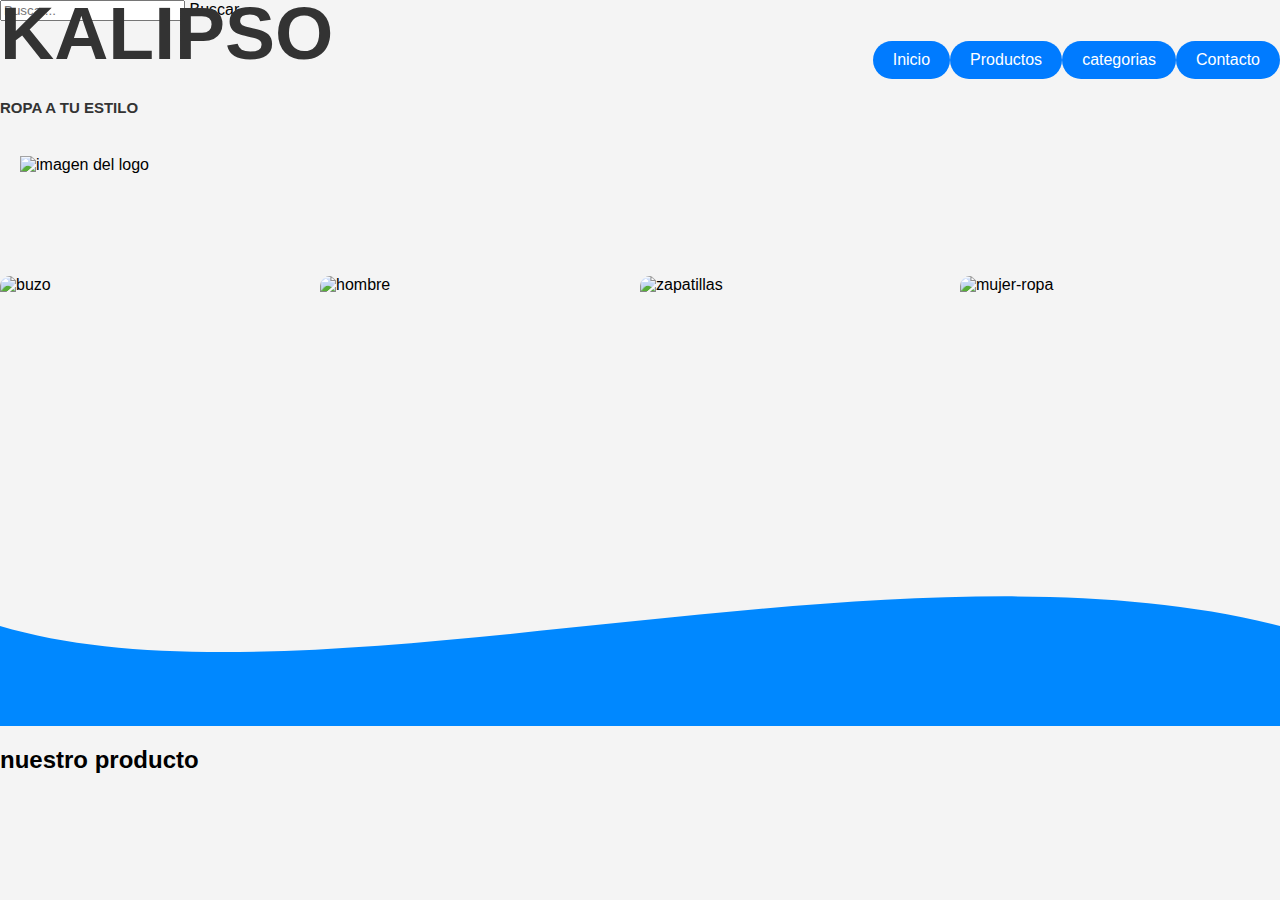
==== index.html @ a844ad85 "Actualizar index.html" ====
<!DOCTYPE html>
<html lang="es">
<head>
    <meta charset="UTF-8">
    <meta name="viewport" content="width=device-width, initial-scale=1.0">
    <title>kalipso </title>
    <link rel="icon" href="img/logo png.png" type="image/png">
    <link rel="stylesheet" href="estilos.css">
</head>
<body>
    <header>
<form>
<input type="search" id="busqueda" placeholder="Buscar...">
<buttom id="boton busqueda">Buscar</buttom>
</form>
        <div class="navegacion">
            <a href="#inicio" class="boton-navegacion">Inicio</a>
            <a href="#productos" class="boton-navegacion">Productos</a>
            <a href="#categorias" class="boton-navegacion">categorias</a>
            <a href="#contacto" class="boton-navegacion">Contacto</a>
            </div>
        <section class="textos-header">
                <h1 class="nombre-tienda">kalipso</h1>
          <h2 class="eslogan">ropa a tu estilo</h2>
        <div class="logotipo">
            <img src="img/logo.jpeg" alt="imagen del logo">
        </div>
    <div class="banner">
                <img src="img/buzo.jpg" alt="buzo">
                <img src="img/hombre.jpg" alt="hombre">
                <img src="img/zapatillas.png" alt="zapatillas">
                <img src="img/mujer ropa.jpeg" alt="mujer-ropa">
            </div>
        <div class="wave" style="height: 150px; overflow: hidden;" ><svg viewBox="0 0 500 150" preserveAspectRatio="none" style="height: 100%; width: 100%;"><path d="M0.00,49.98 C122.74,142.92 349.20,-49.98 500.00,49.98 L500.00,150.00 L0.00,150.00 Z" style="stroke: none; fill: #08f;"></path></svg></div>
    </header>
   <main>
    <section class="contenedor sobre-nosotros">
        <h2 class="titulo">nuestro producto</h2>
        <div class="contenedor-sobre-nosotros">
            <img src="" alt=> 
            
            
        </div>
    </section>
   </main> 
</body>
</html>
---- estilos.css ----
.logotipo {
    display: flex; /* Utiliza flexbox para alinear el logo y el nombre en fila */
    align-items:normal; /* Alinea verticalmente el logo y el nombre */
    padding: 20px; /* Añade espacio alrededor del contenedor */
}
.logotipo img {
    height: 100px; /* Ajusta la altura del logo */
    margin-right: 15px; /* Espacio entre el logo y el nombre */
}
.logotipo h1 {
    font-size: 24px; /* Tamaño de la fuente para el nombre */
    margin: 0; /* Elimina el margen por defecto del h1 */
    color: #333; /* Color del texto del nombre */
}

.navegacion {
    display: flex;
    justify-content:right;
    margin: 20px 0;
}
.boton-navegacion {
    display: inline-block; /* Asegura que los botones se comporten como elementos en línea */
    padding: 10px 20px; /* Añade relleno dentro de los botones */
    font-size: 16px; /* Ajusta el tamaño de la fuente */
    color: white; /* Color del texto del botón */
    background-color: #007BFF; /* Color de fondo del botón */
    border: none; /* Elimina el borde predeterminado del botón */
    border-radius: 25px; /* Redondea los bordes del botón para un efecto de elipse */
    text-decoration: none; /* Elimina el subrayado de los enlaces */
    text-align: center; /* Centra el texto dentro del botón */
    transition: background-color 0.3s, transform 0.3s; /* Añade transición para el color de fondo y el efecto de transformación */
}
.boton-navegacion:hover {
    background-color: #0056b3; /* Cambia el color de fondo al pasar el ratón sobre el botón */
    transform: scale(1.05); /* Agranda el botón ligeramente al pasar el ratón */
}
.boton-navegacion:active {
    transform: scale(0.95); /* Reduce el tamaño del botón ligeramente al hacer clic */
}
body {
    font-family: Arial, sans-serif; /* Fuente general de la página */
    margin:0; /* Elimina el margen por defecto del cuerpo */
    padding: 0; /* Elimina el relleno por defecto del cuerpo */
    background-color: #f4f4f4; /* Color de fondo de la página */
    
}
    
.nombre-tienda {
    font-size:75px; /* Tamaño de fuente grande para el título principal */
            color: #333; /* Color del texto */
            text-align:left; /* Centra el título horizontalmente */
            margin-bottom: 0px; /* Espacio debajo del título */
            text-transform: uppercase; /* Transforma el texto a mayúsculas */
            font-weight: bold; /* Hace el texto en negrita */
          position: absolute;
          top:0;
          left:0;
          margin-top: -10px;

}
.eslogan{
    font-size:15px; 
            color: #333; 
            text-align:left; 
            margin-bottom: 20px; /* Espacio debajo del título */
            text-transform: uppercase; /* Transforma el texto a mayúsculas */
            font-weight: bold;
}
.banner {
    display:flex;
    flex-direction: row;
    justify-content: space-between;
    align-items: center;
    height: 300px;
}
    .banner img{
        width: 33.33%;
        height: 100%;
        object-fit: cover;
        border-radius: 10px;
    
}
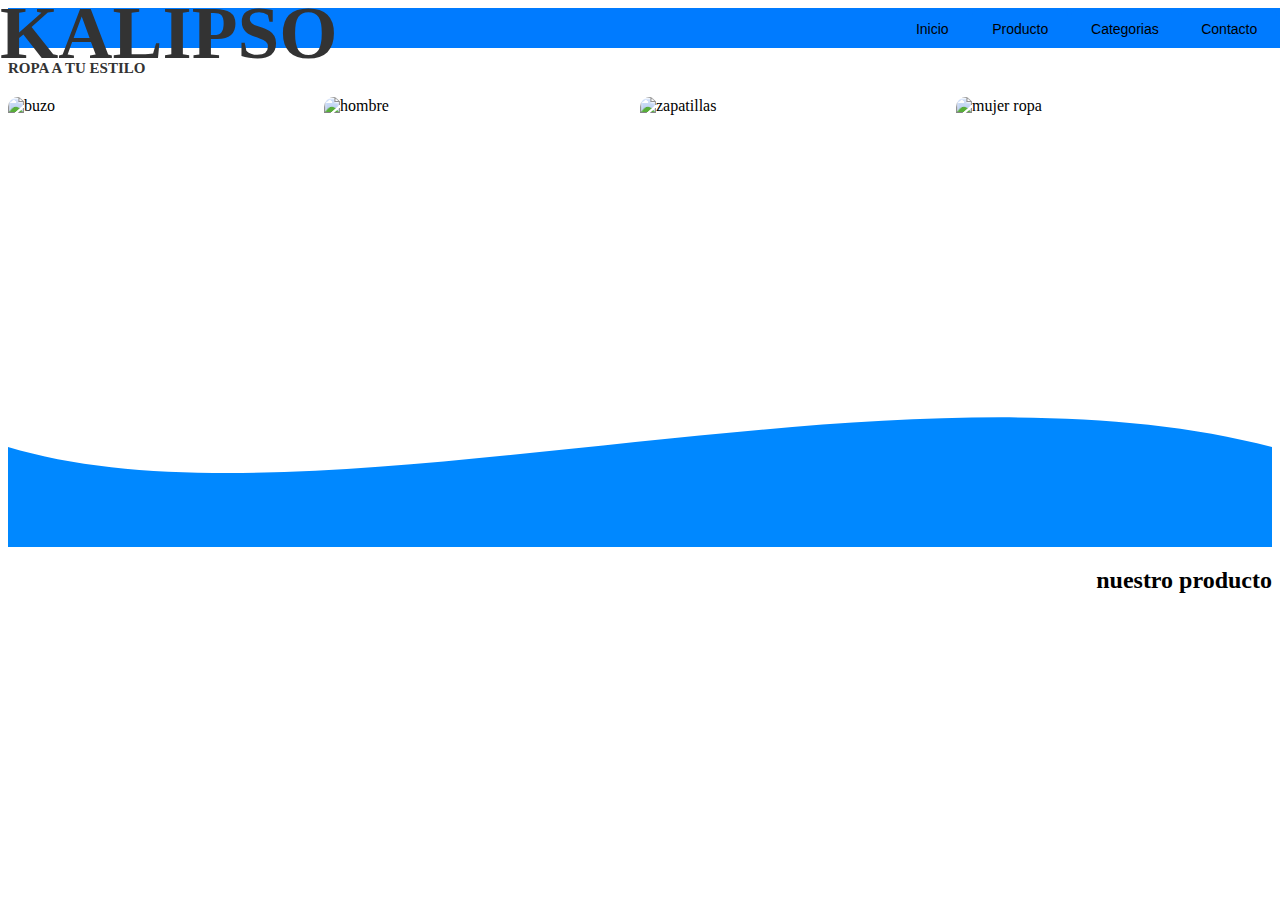
==== commit a68c278b: "Update index.html" ====
--- a/index.html
+++ b/index.html
@@ -7,30 +7,28 @@
     <link rel="icon" href="img/logo png.png" type="image/png">
     <link rel="stylesheet" href="estilos.css">
 </head>
+<div class="contenedor">
+            
+    <button class="boton-navegacion boton-inicio">Inicio</button>
+    <button class="boton-navegacion boton-producto">Producto</button>
+    <button class="boton-navegacion boton-categorias">Categorias</button>
+    <button class="boton-navegacion boton-contacto">Contacto</button>
+</div>
 <body>
+    
     <header>
-<form>
-<input type="search" id="busqueda" placeholder="Buscar...">
-<buttom id="boton busqueda">Buscar</buttom>
-</form>
-        <div class="navegacion">
-            <a href="#inicio" class="boton-navegacion">Inicio</a>
-            <a href="#productos" class="boton-navegacion">Productos</a>
-            <a href="#categorias" class="boton-navegacion">categorias</a>
-            <a href="#contacto" class="boton-navegacion">Contacto</a>
-            </div>
-        <section class="textos-header">
+        </div>
+         <section class="textos-header">
+            <div class="linea-horizontal"></div>
                 <h1 class="nombre-tienda">kalipso</h1>
           <h2 class="eslogan">ropa a tu estilo</h2>
-        <div class="logotipo">
-            <img src="img/logo.jpeg" alt="imagen del logo">
+          <div class="banner">
+            <img src="img/buzo.jpg" alt="buzo">
+            <img src="img/hombre.jpg" alt="hombre">
+            <img src="img/zapatillas.png" alt="zapatillas">
+            <img src="img/mujer ropa.jpeg"alt="mujer ropa">
         </div>
-    <div class="banner">
-                <img src="img/buzo.jpg" alt="buzo">
-                <img src="img/hombre.jpg" alt="hombre">
-                <img src="img/zapatillas.png" alt="zapatillas">
-                <img src="img/mujer ropa.jpeg" alt="mujer-ropa">
-            </div>
+        
         <div class="wave" style="height: 150px; overflow: hidden;" ><svg viewBox="0 0 500 150" preserveAspectRatio="none" style="height: 100%; width: 100%;"><path d="M0.00,49.98 C122.74,142.92 349.20,-49.98 500.00,49.98 L500.00,150.00 L0.00,150.00 Z" style="stroke: none; fill: #08f;"></path></svg></div>
     </header>
    <main>
--- a/estilos.css
+++ b/estilos.css
@@ -11,6 +11,11 @@
     font-size: 24px; /* Tamaño de la fuente para el nombre */
     margin: 0; /* Elimina el margen por defecto del h1 */
     color: #333; /* Color del texto del nombre */
+    width:12 cm; /* Ancho de la línea */
+    height:92px; /* Altura de la línea */
+    background-color: #3498db; /* Color de la línea */
+    border: none; /* Elimina los bordes predeterminados */
+    
 }
 
 .navegacion {
@@ -37,6 +42,7 @@
 .boton-navegacion:active {
     transform: scale(0.95); /* Reduce el tamaño del botón ligeramente al hacer clic */
 }
+--
 body {
     font-family: Arial, sans-serif; /* Fuente general de la página */
     margin:0; /* Elimina el margen por defecto del cuerpo */
@@ -80,3 +86,54 @@
         border-radius: 10px;
     
 }
+.linea-horizontal {
+    width:50cm; /* Ancho de la línea */
+    height:40px; /* Altura de la línea */
+    background-color: #007BFF; /* Color de la línea */
+    border: none; /* Elimina los bordes predeterminados */
+    
+}
+.contenedor {
+    display: flex;
+    justify-content:right;
+    margin: 0px 0;
+}
+.boton-navegacion {
+    cursor: pointer;
+    position: absolute;
+    top:0%;
+    transform: translateY(+30%);
+    display: inline-block; /* Asegura que los botones se comporten como elementos en línea */
+    padding: 10px 20px; /* Añade relleno dentro de los botones */
+    font-size: 14px; /* Ajusta el tamaño de la fuente */
+    color: black; /* Color del texto del botón */
+    background-color: #007BFF; /* Color de fondo del botón */
+    border: none; /* Elimina el borde predeterminado del botón */
+    border-radius: 5px; /* Redondea los bordes del botón para un efecto de elipse */
+    text-decoration: none; /* Elimina el subrayado de los enlaces */
+    text-align: center; /* Centra el texto dentro del botón */
+    transition: background-color 0.3s, transform 0.3s; /* Añade transición para el color de fondo y el efecto de transformación */
+}
+.boton-navegacion:hover {
+    background-color: #0056b3; /* Cambia el color de fondo al pasar el ratón sobre el botón */
+    transform: scale(1.05); /* Agranda el botón ligeramente al pasar el ratón */
+}
+.boton-navegacion:active {
+    transform: scale(0.95); /* Reduce el tamaño del botón ligeramente al hacer clic */
+}
+
+/* Posiciona los botones a la izquierda y a la derecha de la línea */
+.boton-inicio {
+    left: calc(101% - 10.5cm); /* Ajusta a la izquierda del centro */
+}
+
+.boton-producto {
+    left: calc(104% - 9.5cm); /* Ajusta a la derecha del centro */
+}
+.boton-categorias{
+    left: calc(107% - 7.9cm);
+}
+.boton-contacto {
+    left: calc(110% - 6cm);
+}
+   
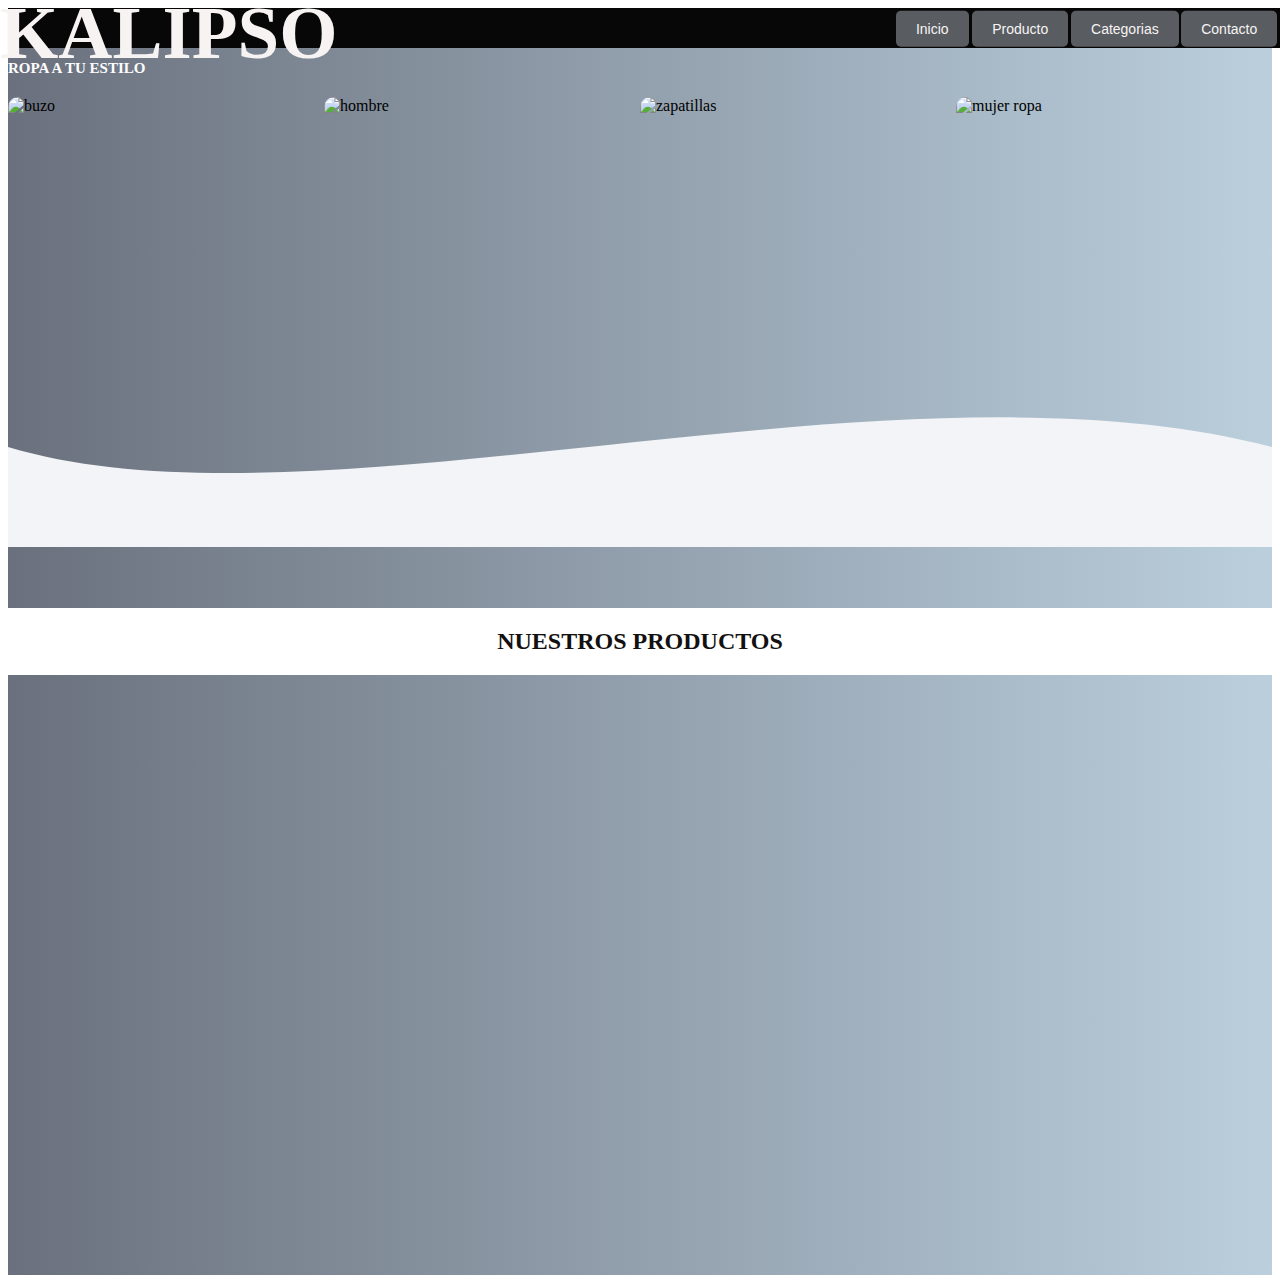
==== commit f1db6e95: "actualizacion index" ====
--- a/index.html
+++ b/index.html
@@ -1,45 +1,52 @@
-<!DOCTYPE html>
-<html lang="es">
-<head>
-    <meta charset="UTF-8">
-    <meta name="viewport" content="width=device-width, initial-scale=1.0">
-    <title>kalipso </title>
-    <link rel="icon" href="img/logo png.png" type="image/png">
-    <link rel="stylesheet" href="estilos.css">
-</head>
-<div class="contenedor">
-            
-    <button class="boton-navegacion boton-inicio">Inicio</button>
-    <button class="boton-navegacion boton-producto">Producto</button>
-    <button class="boton-navegacion boton-categorias">Categorias</button>
-    <button class="boton-navegacion boton-contacto">Contacto</button>
-</div>
-<body>
-    
-    <header>
-        </div>
-         <section class="textos-header">
-            <div class="linea-horizontal"></div>
-                <h1 class="nombre-tienda">kalipso</h1>
-          <h2 class="eslogan">ropa a tu estilo</h2>
-          <div class="banner">
-            <img src="img/buzo.jpg" alt="buzo">
-            <img src="img/hombre.jpg" alt="hombre">
-            <img src="img/zapatillas.png" alt="zapatillas">
-            <img src="img/mujer ropa.jpeg"alt="mujer ropa">
-        </div>
-        
-        <div class="wave" style="height: 150px; overflow: hidden;" ><svg viewBox="0 0 500 150" preserveAspectRatio="none" style="height: 100%; width: 100%;"><path d="M0.00,49.98 C122.74,142.92 349.20,-49.98 500.00,49.98 L500.00,150.00 L0.00,150.00 Z" style="stroke: none; fill: #08f;"></path></svg></div>
-    </header>
-   <main>
-    <section class="contenedor sobre-nosotros">
-        <h2 class="titulo">nuestro producto</h2>
-        <div class="contenedor-sobre-nosotros">
-            <img src="" alt=> 
-            
-            
-        </div>
-    </section>
-   </main> 
-</body>
-</html>
+<!DOCTYPE html>
+<html lang="es">
+<head>
+    <meta charset="UTF-8">
+    <meta name="viewport" content="width=device-width, initial-scale=1.0">
+    <title>kalipso </title>
+    <link rel="icon" href="img/logo png.png" type="image/png">
+    <link rel="stylesheet" href="estilos.css">
+</head>
+<div class="contenedor">
+            
+    <button class="boton-navegacion boton-inicio">Inicio</button>
+    <button class="boton-navegacion boton-producto">Producto</button>
+    <button class="boton-navegacion boton-categorias">Categorias</button>
+    <button class="boton-navegacion boton-contacto">Contacto</button>
+</div>
+<body>
+    
+    <header>
+        </div>
+         <section class="textos-header">
+            <div class="linea-horizontal"></div>
+                <h1 class="nombre-tienda">kalipso</h1>
+          <h2 class="eslogan">ropa a tu estilo</h2>
+          <div class="banner">
+            <img src="img/buzo.jpeg" alt="buzo">
+            <img src="img/hombre.jpeg" alt="hombre">
+            <img src="img/zapatillas.jpeg" alt="zapatillas">
+            <img src="img/mujer ropa.jpeg"alt="mujer ropa">
+        </div>
+        
+        <div class="wave" style="height: 150px; overflow: hidden;" ><svg viewBox="0 0 500 150" preserveAspectRatio="none" style="height: 100%; width: 100%;"><path d="M0.00,49.98 C122.74,142.92 349.20,-49.98 500.00,49.98 L500.00,150.00 L0.00,150.00 Z" style="stroke: none; fill: rgb(242, 244, 247);"></path></svg></div>
+    </header>
+   <main>
+    <section class="contenedor sobre-nosotros">
+        <h2 class="titulo">NUESTROS PRODUCTOS</h2>
+        <div class="contenedor-sobre-nosotros">
+             
+            </div>
+    </section>
+    <section class="nuestros-productos">
+        <div class="contenedor-productos">
+        <div class="galeria-port">
+        <div class="imagen-port">
+            <img src="img/chaquetas.jpg" width="350px" alt="">
+            <img src="img/jeans.jpg" width="350px" alt="">
+            <img src="img/tenis.jpg" width="350px" alt="">
+        </div>
+        </div>
+   </main> 
+</body>
+</html>--- a/estilos.css
+++ b/estilos.css
@@ -13,7 +13,7 @@
     color: #333; /* Color del texto del nombre */
     width:12 cm; /* Ancho de la línea */
     height:92px; /* Altura de la línea */
-    background-color: #3498db; /* Color de la línea */
+    background-color: #fafafa; /* Color de la línea */
     border: none; /* Elimina los bordes predeterminados */
     
 }
@@ -28,7 +28,7 @@
     padding: 10px 20px; /* Añade relleno dentro de los botones */
     font-size: 16px; /* Ajusta el tamaño de la fuente */
     color: white; /* Color del texto del botón */
-    background-color: #007BFF; /* Color de fondo del botón */
+    background-color: #424952; /* Color de fondo del botón */
     border: none; /* Elimina el borde predeterminado del botón */
     border-radius: 25px; /* Redondea los bordes del botón para un efecto de elipse */
     text-decoration: none; /* Elimina el subrayado de los enlaces */
@@ -36,7 +36,7 @@
     transition: background-color 0.3s, transform 0.3s; /* Añade transición para el color de fondo y el efecto de transformación */
 }
 .boton-navegacion:hover {
-    background-color: #0056b3; /* Cambia el color de fondo al pasar el ratón sobre el botón */
+    background-color: #33383d; /* Cambia el color de fondo al pasar el ratón sobre el botón */
     transform: scale(1.05); /* Agranda el botón ligeramente al pasar el ratón */
 }
 .boton-navegacion:active {
@@ -53,7 +53,7 @@
     
 .nombre-tienda {
     font-size:75px; /* Tamaño de fuente grande para el título principal */
-            color: #333; /* Color del texto */
+            color: #f7f3f3; /* Color del texto */
             text-align:left; /* Centra el título horizontalmente */
             margin-bottom: 0px; /* Espacio debajo del título */
             text-transform: uppercase; /* Transforma el texto a mayúsculas */
@@ -66,7 +66,7 @@
 }
 .eslogan{
     font-size:15px; 
-            color: #333; 
+            color: #fdfdfd; 
             text-align:left; 
             margin-bottom: 20px; /* Espacio debajo del título */
             text-transform: uppercase; /* Transforma el texto a mayúsculas */
@@ -89,13 +89,13 @@
 .linea-horizontal {
     width:50cm; /* Ancho de la línea */
     height:40px; /* Altura de la línea */
-    background-color: #007BFF; /* Color de la línea */
+    background-color: #070707; /* Color de la línea */
     border: none; /* Elimina los bordes predeterminados */
     
 }
 .contenedor {
     display: flex;
-    justify-content:right;
+    justify-content:center;
     margin: 0px 0;
 }
 .boton-navegacion {
@@ -106,8 +106,8 @@
     display: inline-block; /* Asegura que los botones se comporten como elementos en línea */
     padding: 10px 20px; /* Añade relleno dentro de los botones */
     font-size: 14px; /* Ajusta el tamaño de la fuente */
-    color: black; /* Color del texto del botón */
-    background-color: #007BFF; /* Color de fondo del botón */
+    color: rgb(247, 244, 244); /* Color del texto del botón */
+    background-color: #595c61; /* Color de fondo del botón */
     border: none; /* Elimina el borde predeterminado del botón */
     border-radius: 5px; /* Redondea los bordes del botón para un efecto de elipse */
     text-decoration: none; /* Elimina el subrayado de los enlaces */
@@ -136,4 +136,31 @@
 .boton-contacto {
     left: calc(110% - 6cm);
 }
+.titulo {
+    color: rgb(19, 16, 16);/*centrado del subtitulo productos recomendados*/
+    text-align: center;
+    }
+    header{
+        width: 100%;
+        height: 600px;
+        background: #bdc3c7;  /* fondo de color del header*/
+background: -webkit-linear-gradient(to right, #5b6270e7, #bbcfdd);  ;  
+background: linear-gradient(to right, #5b6270e7, #bbcfdd); 
+
+
+
+    }
+
+   .contenedor-productos{
+    display: flex;
+    justify-content: space-evenly;
+    width: 100%;
+    height: 600px;
+    background: #bdc3c7;  /* fondo de color desvanecido*/
+background: -webkit-linear-gradient(to right, #5b6270e7, #bbcfdd);  ;  
+background: linear-gradient(to right, #5b6270e7, #bbcfdd); 
+    
+ }
+ 
    
+   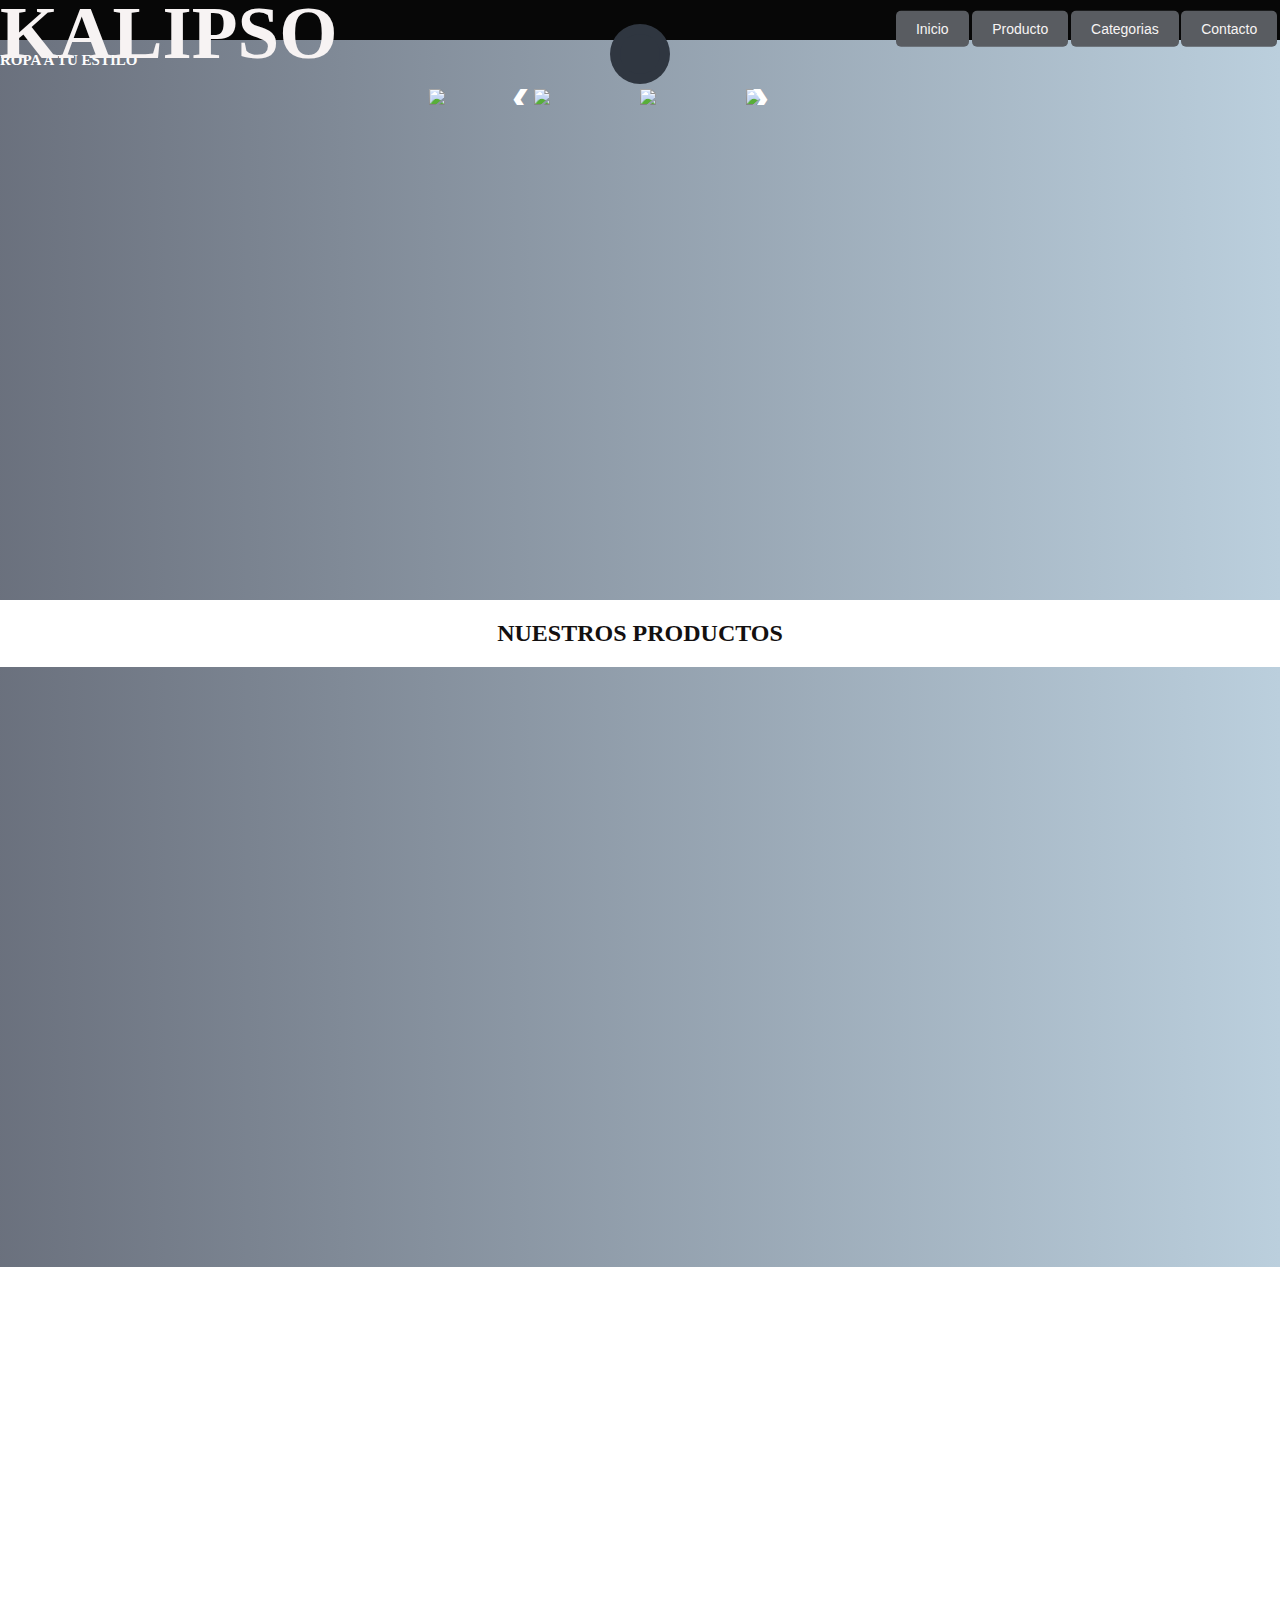
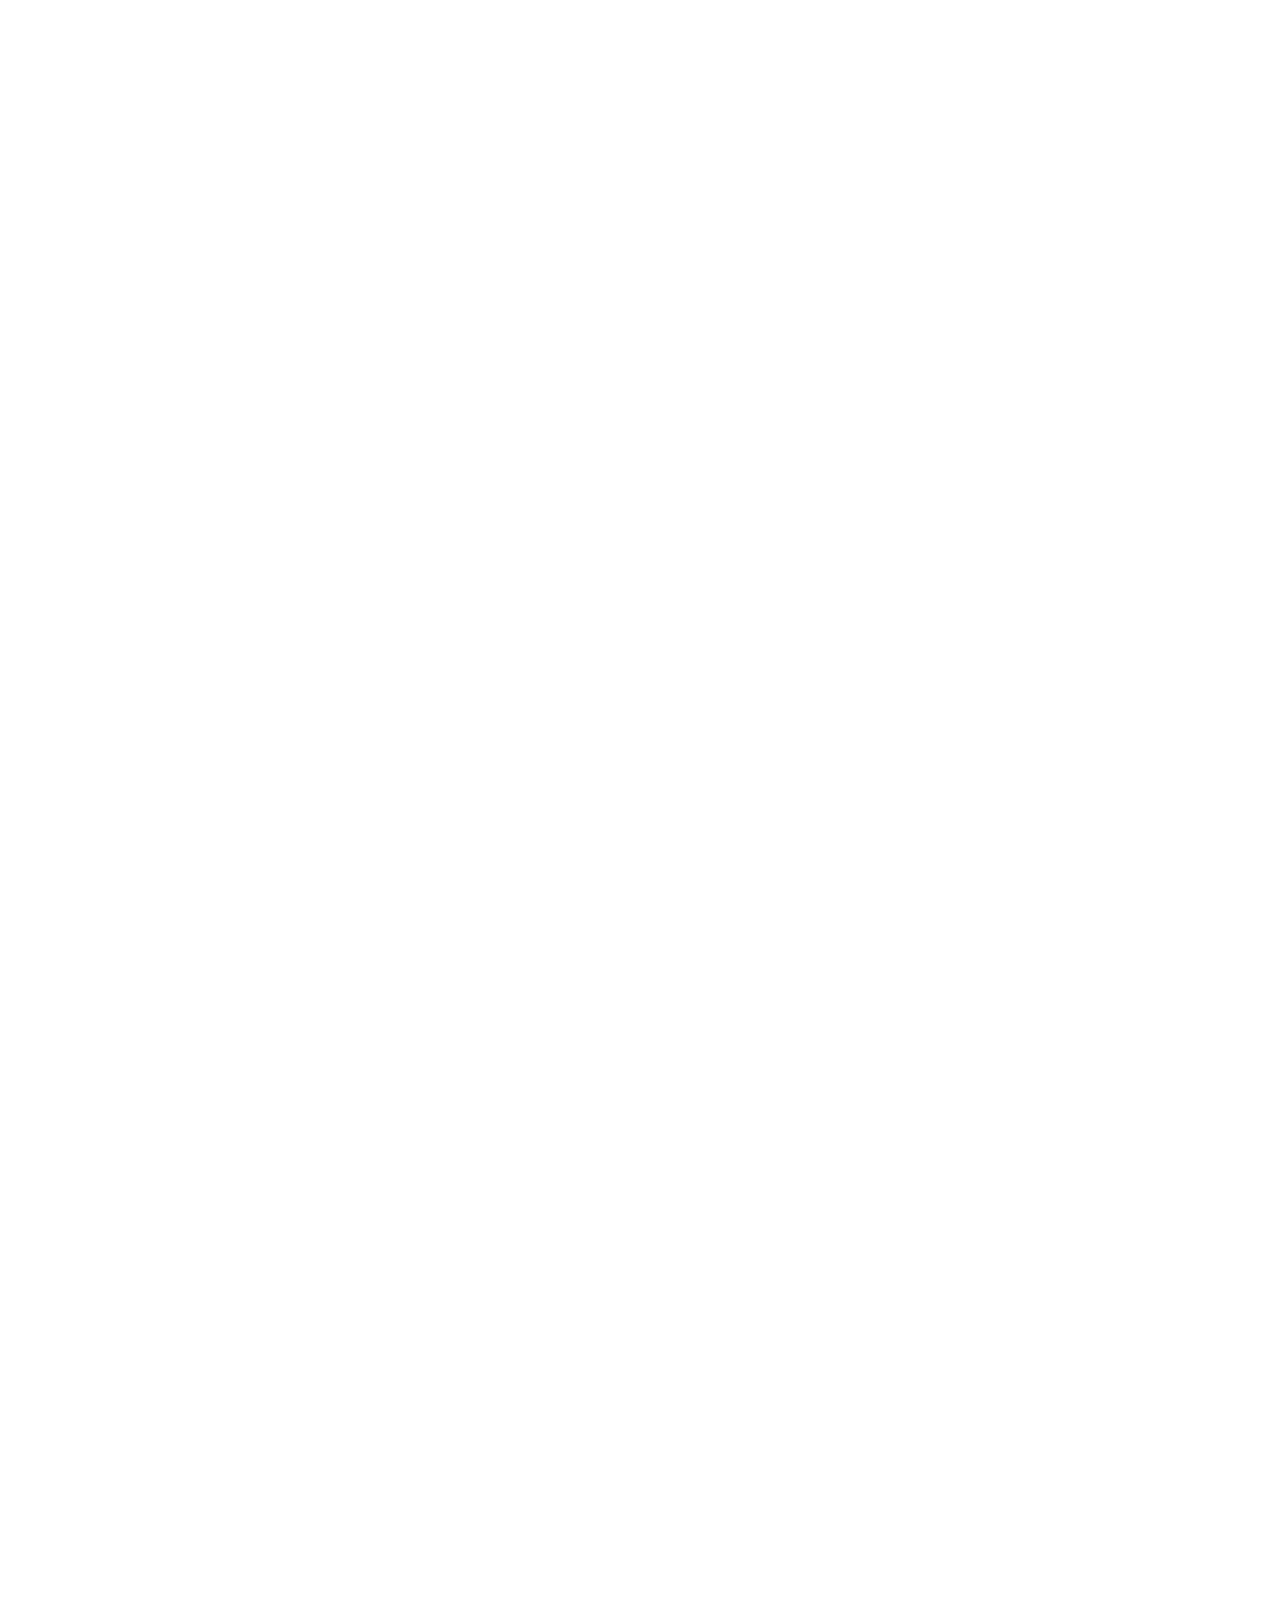
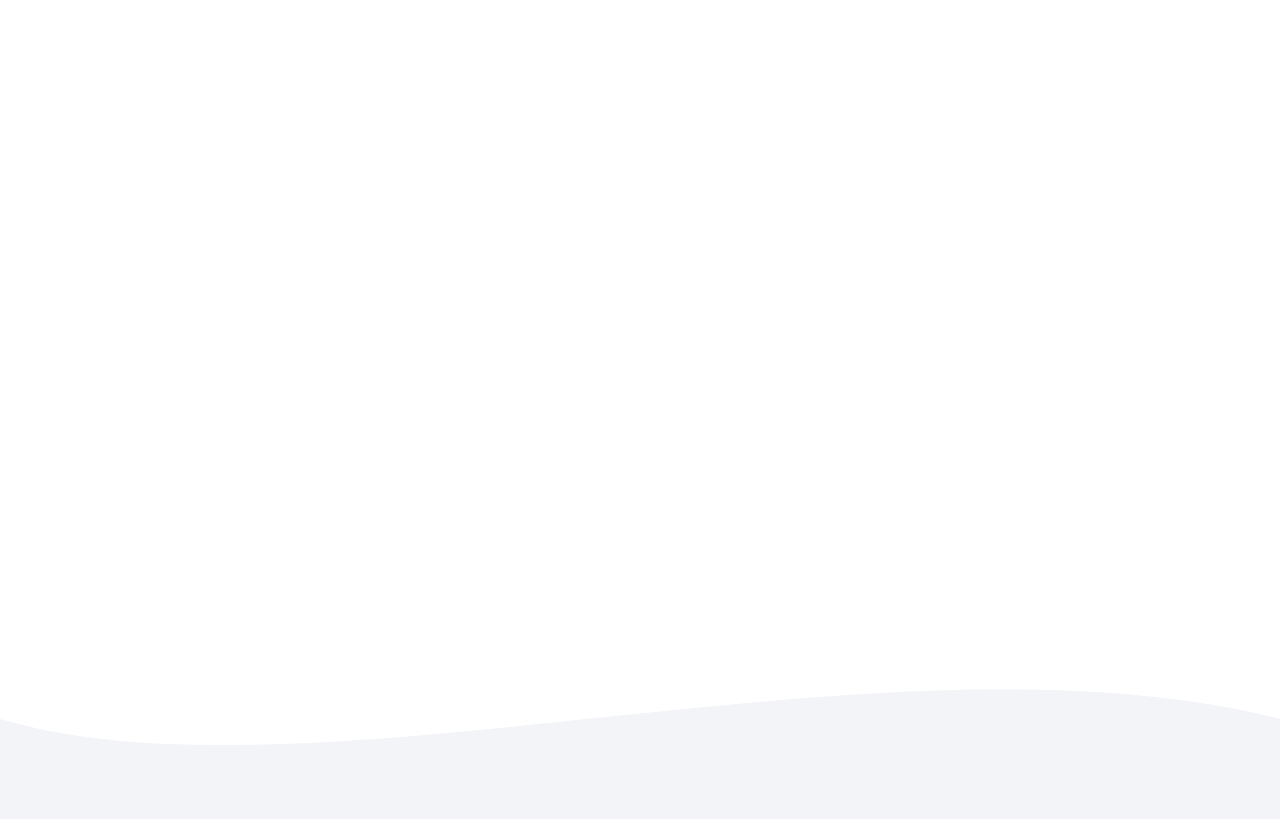
==== commit 66ad5035: "Update index.html" ====
--- a/index.html
+++ b/index.html
@@ -22,13 +22,33 @@
             <div class="linea-horizontal"></div>
                 <h1 class="nombre-tienda">kalipso</h1>
           <h2 class="eslogan">ropa a tu estilo</h2>
-          <div class="banner">
-            <img src="img/buzo.jpeg" alt="buzo">
-            <img src="img/hombre.jpeg" alt="hombre">
-            <img src="img/zapatillas.jpeg" alt="zapatillas">
-            <img src="img/mujer ropa.jpeg"alt="mujer ropa">
-        </div>
+          <script defer src="https://use.fontawesome.com/releases/v5.4.2/js/all.js"></script>
+          <div class="search-box">
+            <input class="search-txt" type="text" name="" placeholder="Escribe para buscar">
+            <a class="search-btn" href="#">
+              <i class="fas fa-search"></i>
+            </a>
+          </div>
+          
+          <script src="https://kit.fontawesome.com/1bd0cbd715.js" crossorigin="anonymous"></script>
+        </head>
         
+        
+        
+        <body>
+            <div class="carousel-wrapper">
+                <div class="carousel-container">
+                  <div class="carousel-slide">
+                    <img src="img/buzo.jpg">
+                    <img src="img/hombre.jpg">
+                    <img src="img/mujer ropa.jpeg">
+                    <img src="img/zapatillas.png">
+                  </div>
+                  <a class="carousel-prev">&#10094;</a>
+                  <a class="carousel-next">&#10095;</a>
+                </div>
+                </div>        </body>
+              
         <div class="wave" style="height: 150px; overflow: hidden;" ><svg viewBox="0 0 500 150" preserveAspectRatio="none" style="height: 100%; width: 100%;"><path d="M0.00,49.98 C122.74,142.92 349.20,-49.98 500.00,49.98 L500.00,150.00 L0.00,150.00 Z" style="stroke: none; fill: rgb(242, 244, 247);"></path></svg></div>
     </header>
    <main>
@@ -42,11 +62,11 @@
         <div class="contenedor-productos">
         <div class="galeria-port">
         <div class="imagen-port">
-            <img src="img/chaquetas.jpg" width="350px" alt="">
-            <img src="img/jeans.jpg" width="350px" alt="">
-            <img src="img/tenis.jpg" width="350px" alt="">
+            <img src="img/chaquetas.jpeg" width="350px" alt="">
+            <img src="img/jeans.jpeg" width="350px" alt="">
+            <img src="img/tenis.jpeg" width="350px" alt="">
         </div>
         </div>
    </main> 
 </body>
-</html>+</html>
--- a/estilos.css
+++ b/estilos.css
@@ -71,21 +71,52 @@
             margin-bottom: 20px; /* Espacio debajo del título */
             text-transform: uppercase; /* Transforma el texto a mayúsculas */
             font-weight: bold;
-}
-.banner {
-    display:flex;
-    flex-direction: row;
-    justify-content: space-between;
-    align-items: center;
-    height: 300px;
-}
-    .banner img{
-        width: 33.33%;
-        height: 100%;
-        object-fit: cover;
-        border-radius: 10px;
-    
-}
+            
+}
+/*carrusel*/
+
+body{
+    background-color: red;
+  }
+  .carousel-wrapper {
+    width: 423px;
+    height: 100cm;
+    margin: 0 auto; /* para centrar el carrusel horizontalmente */
+  }
+  .carousel-container {
+    position: relative;
+    width: 100%;
+    overflow: hidden;
+  }
+  
+  .carousel-slide {
+    display: flex;
+    width: 100%;
+    transition: transform 0.6s ease-in-out;
+  }
+  
+  .carousel-slide img {
+    width: 100%;
+    height: auto;
+  }
+  
+  .carousel-prev, .carousel-next {
+    position: absolute;
+    top: 50%;
+    transform: translateY(-50%);
+    font-size: 2em;
+    color: #fff;
+    cursor: pointer;
+  }
+  
+  .carousel-prev {
+    left: 80px;
+  }
+  
+  .carousel-next {
+    right: 80px;
+  }
+  
 .linea-horizontal {
     width:50cm; /* Ancho de la línea */
     height:40px; /* Altura de la línea */
@@ -162,5 +193,50 @@
     
  }
  
-   
-   + /*Boton de busqueda*/  
+ body {
+    margin: 0;
+    padding: 0;
+    background:white;}
+  
+  .search-box {
+    position: absolute;
+    top: 6%;
+    left: 50%;
+    transform: translate(-50%, -50%);
+    background: #2f3640;
+    height: 40px;
+    border-radius: 40px;
+    padding: 10px;}
+  
+  .search-box:hover > .search-txt {
+    width: 240px;
+    padding: 0 6px;}
+  
+  .search-box:hover > .search-btn {
+    background: rgb(44, 43, 43);}
+  
+  .search-btn {
+    color:white;
+    float: right;
+    width: 40px;
+    height: 40px;
+    border-radius: 50%;
+    background: #2f3640;
+    display: flex;
+    justify-content: center;
+    align-items: center;
+    transition: 0.4s;}
+  
+  .search-txt {
+    border: none;
+    background: none;
+    outline: none;
+    float: left;
+    padding: 0;
+    color: white;
+    font-size: 16px;
+    transition: 0.4s;
+    line-height: 40px;
+    width: 0px;}
+  
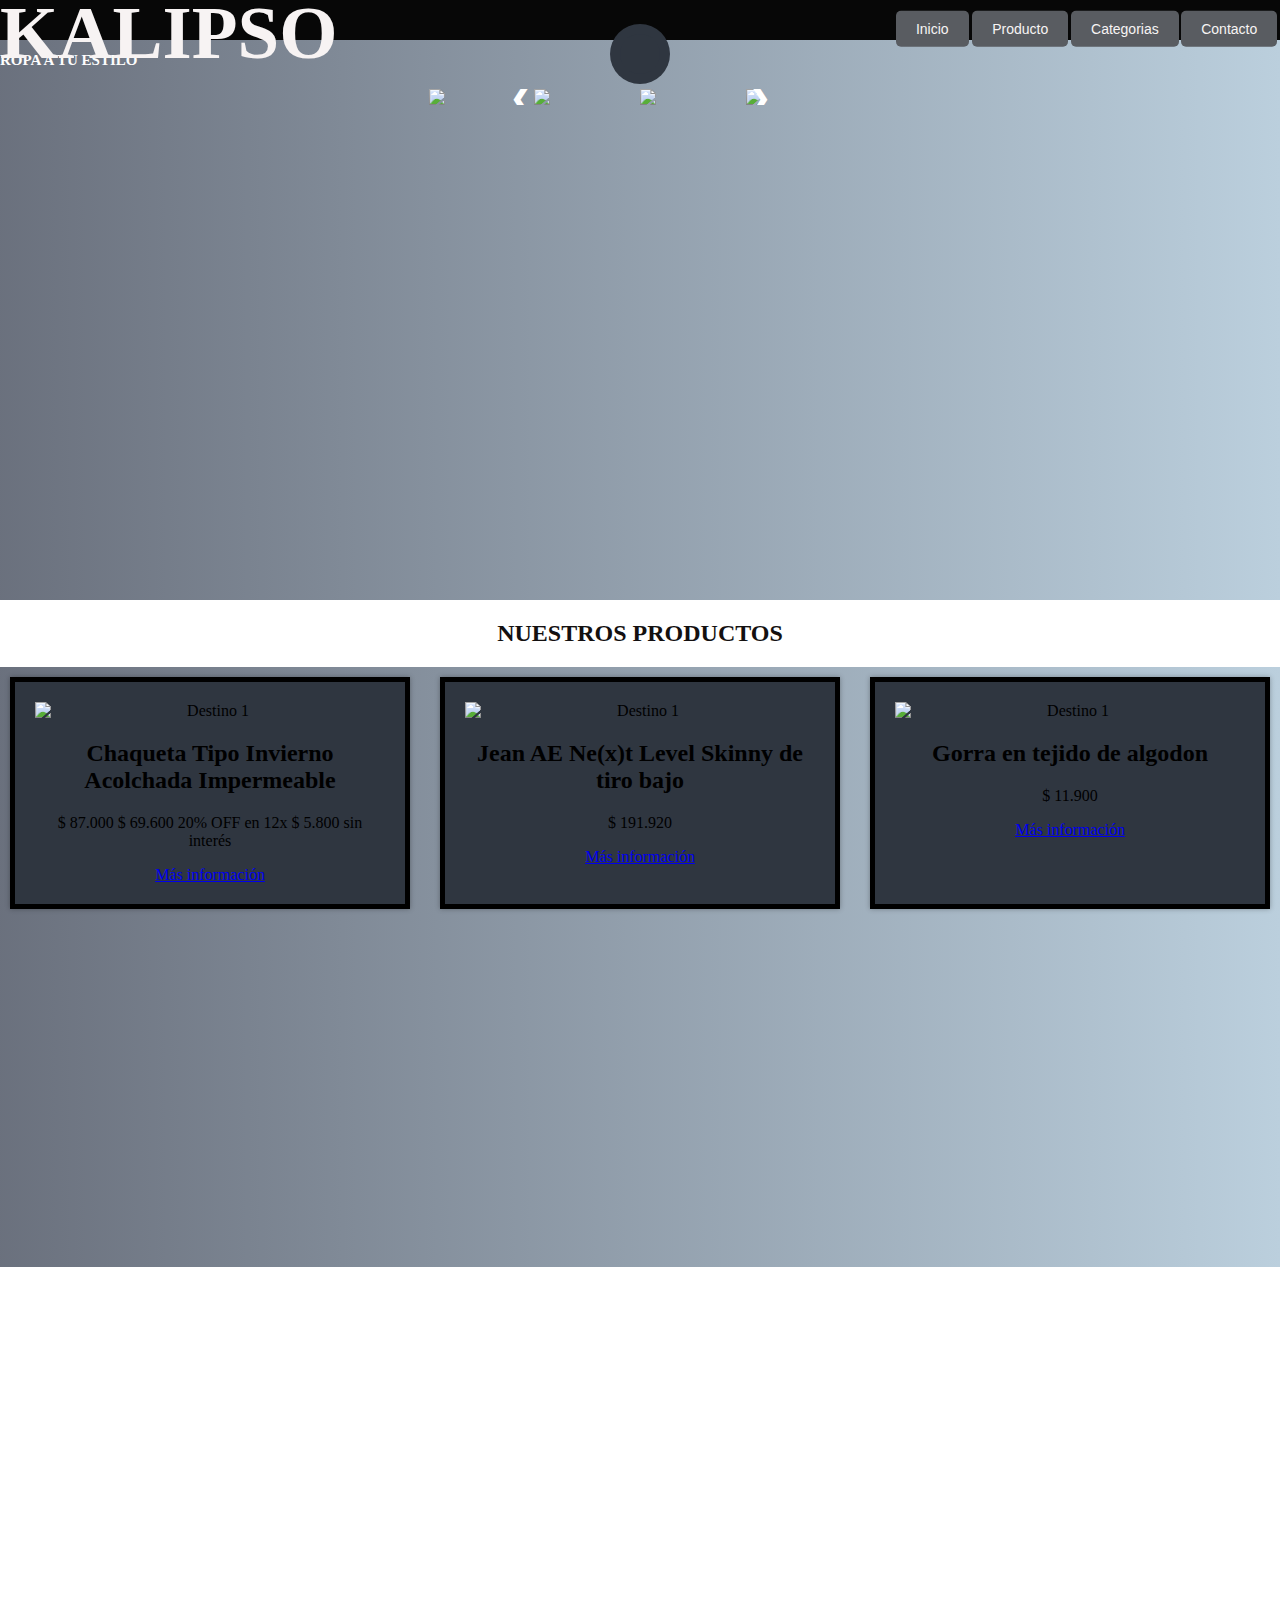
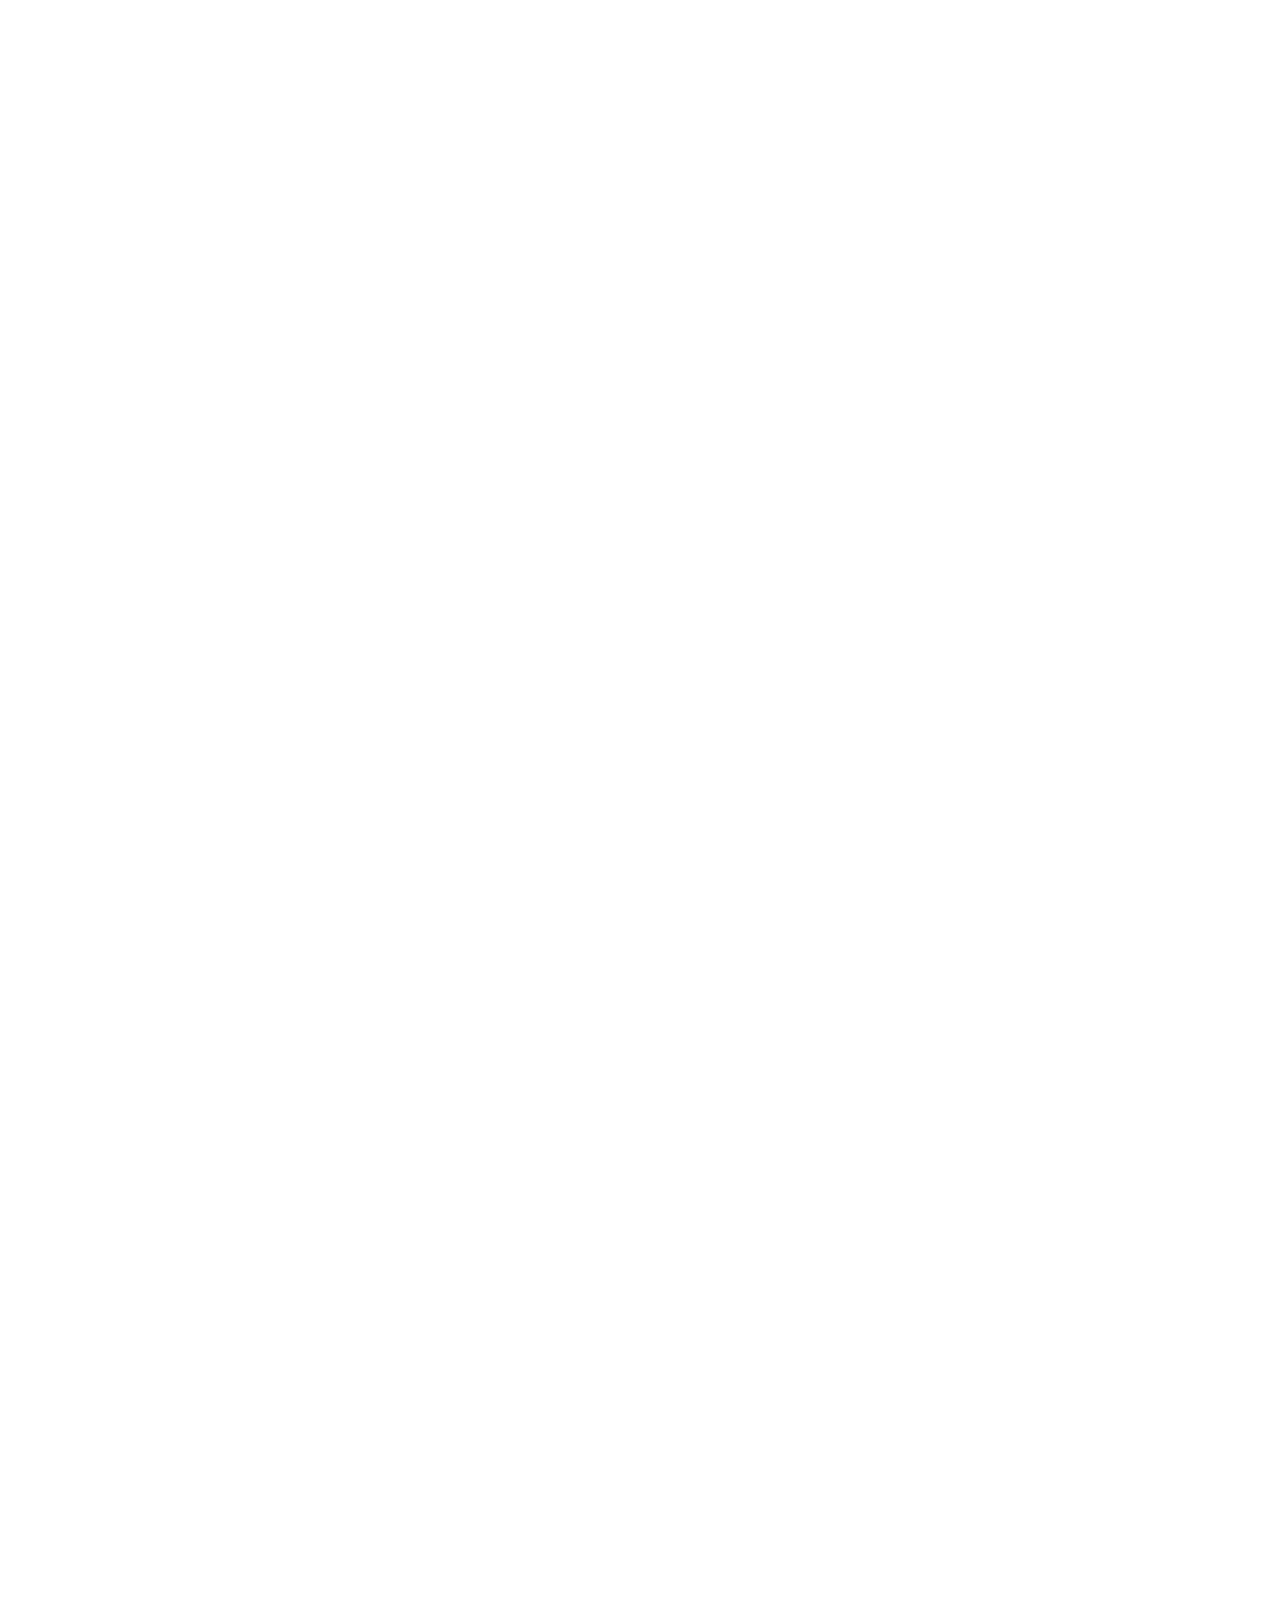
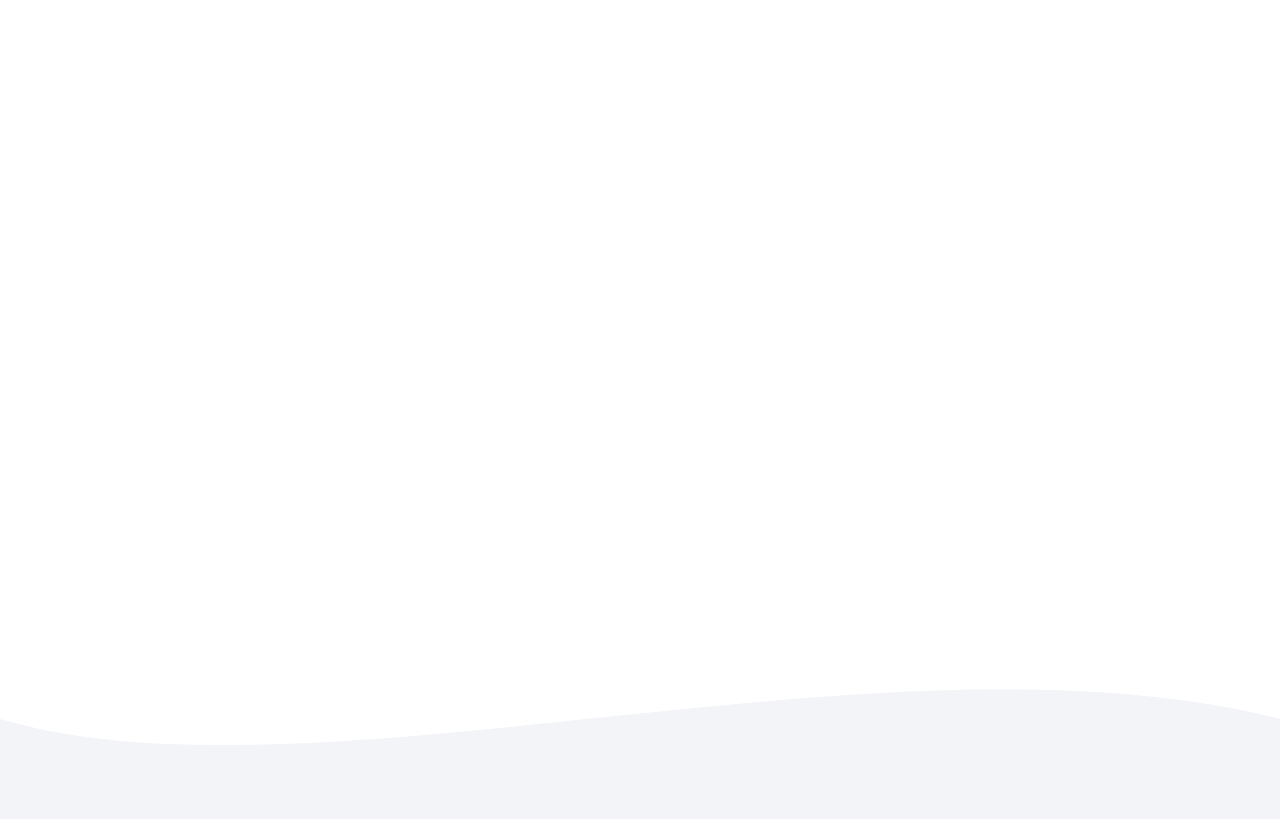
==== commit 82f703aa: "Update index.html" ====
--- a/index.html
+++ b/index.html
@@ -62,11 +62,47 @@
         <div class="contenedor-productos">
         <div class="galeria-port">
         <div class="imagen-port">
-            <img src="img/chaquetas.jpeg" width="350px" alt="">
-            <img src="img/jeans.jpeg" width="350px" alt="">
-            <img src="img/tenis.jpeg" width="350px" alt="">
+          <div class="image-container">
+          <section class="articulos">
+            <img src="img/chaquetas.jpeg" width="350px" width=400 alt="Destino 1">
+            <h2>Chaqueta Tipo Invierno Acolchada Impermeable</h2>
+            <p>$
+              87.000
+              $
+              69.600
+              20% OFF
+              en 12x 
+              $
+              5.800
+               sin interés</p>
+            <a href="#" class="btn">Más información</a>
+        </section>
+        <section class="articulos">
+          <img src="img/jeans.jpeg" width="350px" width=400 alt="Destino 1">
+          <h2>Jean AE Ne(x)t Level Skinny de tiro bajo</h2>
+          <p>$ 191.920
+          </p>
+          <a href="#" class="btn">Más información</a>
+      </section>
+      <section class="articulos">
+        <img src="img/gorra.jpeg" width="350px" width=400 alt="Destino 1">
+        <h2>Gorra en tejido de algodon</h2>
+        <p>$ 11.900
+        </p>
+        <a href="#" class="btn">Más información</a>
+    </section>
+    <section class="articulos">
+      <img src="img/tenis.jpeg" width="350px" width=400 alt="Destino 1">
+      <h2>Nike Zapatillas running Revolution 7</h2>
+      <p>$
+        225.000</p>
+      <a href="#" class="btn">Más información</a>
+  </section>
+  </div>
+          
         </div>
         </div>
    </main> 
 </body>
+
 </html>
--- a/estilos.css
+++ b/estilos.css
@@ -239,4 +239,22 @@
     transition: 0.4s;
     line-height: 40px;
     width: 0px;}
-  
+  .articulos {
+    border: 5px solid black;
+    background-color:#2f3640;
+    padding: 20px;
+    margin: 10px;
+    text-align:center;
+    box-shadow: 0px 0px 5px rgba(0, 0, 0, 0.3);
+}
+
+.articulos img {
+    max-width: 100%;
+    height: auto;
+    position: center;
+    display: flex;
+}
+.image-container {
+  display: flex;
+  gap: 10px; /* Espacio entre imágenes */
+}
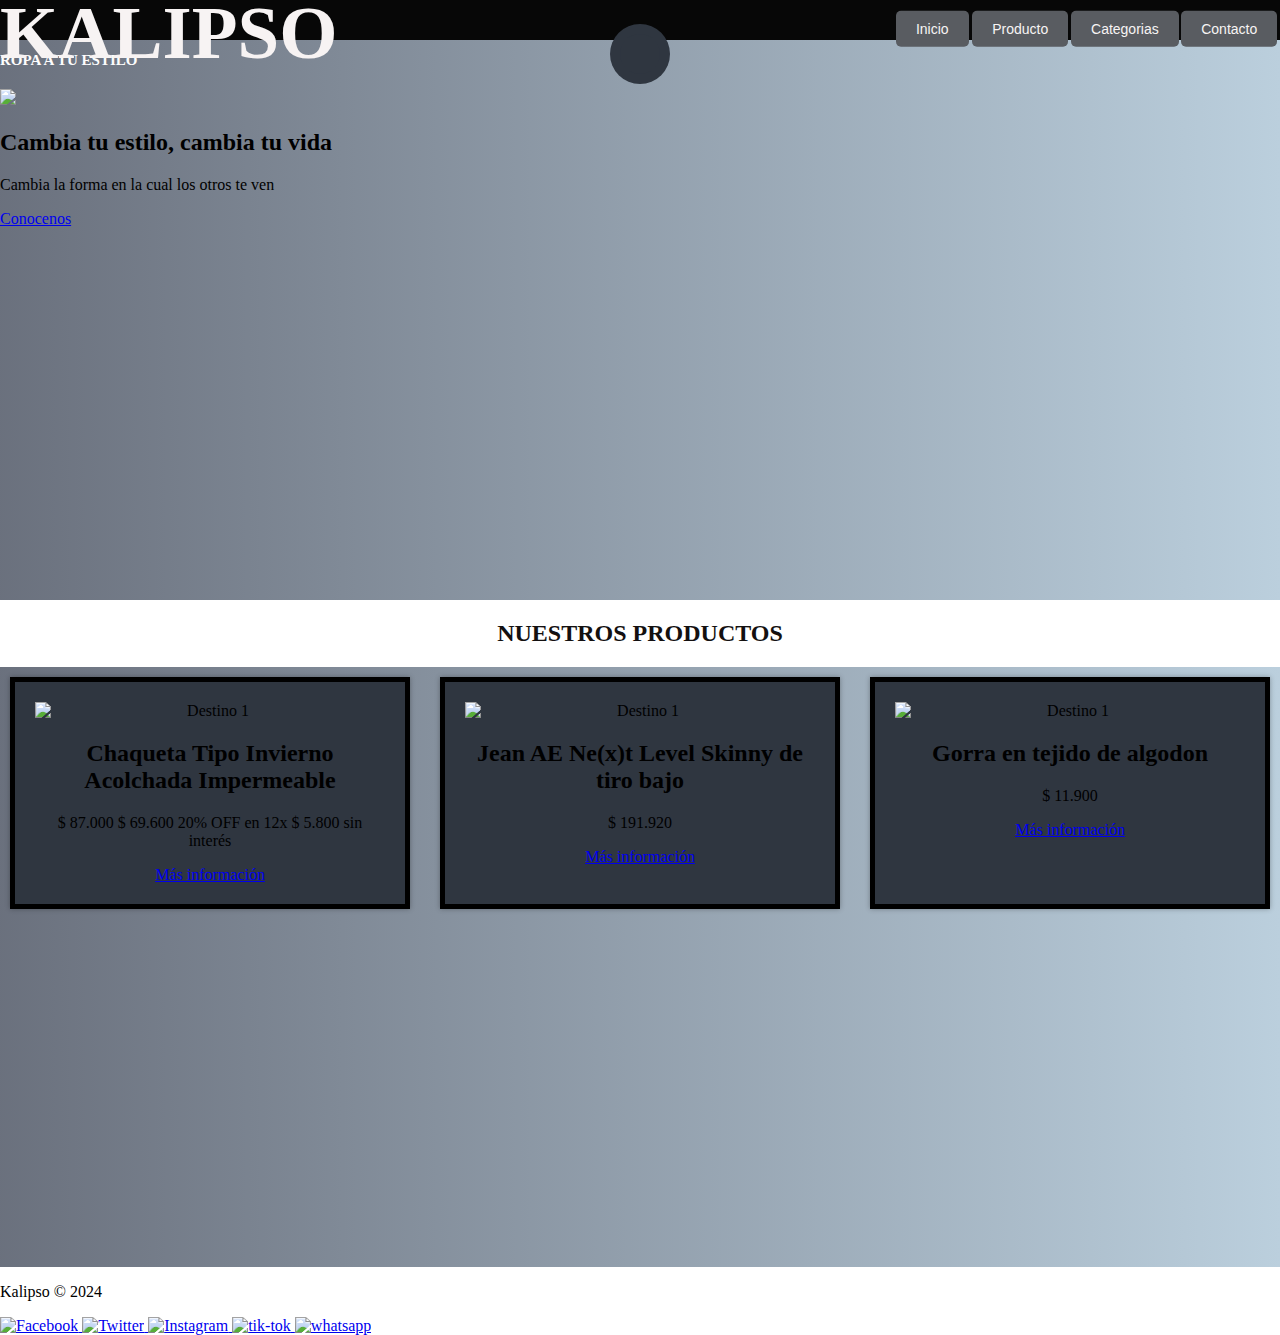
==== commit 305ff7bd: "Update index.html" ====
--- a/index.html
+++ b/index.html
@@ -2,7 +2,7 @@
 <html lang="es">
 <head>
     <meta charset="UTF-8">
-    <meta name="viewport" content="width=device-width, initial-scale=1.0">
+    <meta name="viewport" content="width=device-width, user-scalable=no; initial-scale=1, maximun-scale=1, minimun-scale=1">
     <title>kalipso </title>
     <link rel="icon" href="img/logo png.png" type="image/png">
     <link rel="stylesheet" href="estilos.css">
@@ -35,21 +35,17 @@
         
         
         
-        <body>
-            <div class="carousel-wrapper">
-                <div class="carousel-container">
-                  <div class="carousel-slide">
-                    <img src="img/buzo.jpg">
-                    <img src="img/hombre.jpg">
-                    <img src="img/mujer ropa.jpeg">
-                    <img src="img/zapatillas.png">
+        <body> 
+            <div class="banner"> 
+              <img src="img/zapatillas.png">
+                <div class="banner-container">
+                  <h2>Cambia tu estilo, cambia tu vida</h2>
+                  <p>Cambia la forma en la cual los otros te ven</p>
+                    <a href="#">Conocenos</a>
                   </div>
-                  <a class="carousel-prev">&#10094;</a>
-                  <a class="carousel-next">&#10095;</a>
-                </div>
                 </div>        </body>
               
-        <div class="wave" style="height: 150px; overflow: hidden;" ><svg viewBox="0 0 500 150" preserveAspectRatio="none" style="height: 100%; width: 100%;"><path d="M0.00,49.98 C122.74,142.92 349.20,-49.98 500.00,49.98 L500.00,150.00 L0.00,150.00 Z" style="stroke: none; fill: rgb(242, 244, 247);"></path></svg></div>
+        <div class="wave" style="height: 10px; overflow: hidden;" ><svg viewBox="0 0 500 150" preserveAspectRatio="none" style="height: -20%; width: -20%;"><path d="M0.00,49.98 C122.74,142.92 349.20,-49.98 500.00,49.98 L500.00,150.00 L0.00,150.00 Z" style="stroke: none; fill: rgb(242, 244, 247);"></path></svg></div>
     </header>
    <main>
     <section class="contenedor sobre-nosotros">
@@ -98,11 +94,42 @@
         225.000</p>
       <a href="#" class="btn">Más información</a>
   </section>
+  <section class="articulos">
+    <img src="img/gorra2.jpeg" width="350px" width=400 alt="Destino 1">
+    <h2>Gorra vans en tejido de algodon</h2>
+    <p>$
+      $25.000</p>
+    <a href="#" class="btn">Más información</a>
+</section>
   </div>
           
         </div>
         </div>
    </main> 
+   <footer>
+    <div class="Copyright">
+    <p class="copy">Kalipso &copy; 2024</p>
+    <footer>
+      <div class="social-media-icons">
+        <a href="https://www.facebook.com/tu-perfil" target="_blank" class="social-icon facebook">
+          <img src="Iconos/facebook.png" alt="Facebook">
+        </a>
+        <a href="https://www.twitter.com/tu-perfil" target="_blank" class="social-icon twitter">
+          <img src="Iconos/x.png" alt="Twitter">
+        </a>
+        <a href="https://www.instagram.com/tu-perfil" target="_blank" class="social-icon instagram">
+          <img src="Iconos/instagram.png" alt="Instagram">
+        </a>
+        <a href="https://www.tiktok.com/tu-perfil" target="_blank" class="social-icon tik-tok">
+          <img src="Iconos/tik-tok.png" alt="tik-tok">
+        </a>
+        <a href="https://www.whatsapp.com/tu-perfil" target="_blank" class="social-icon whatsapp">
+          <img src="Iconos/whatsapp.png" alt="whatsapp">
+        </a>
+        <!-- Agrega más íconos según sea necesario -->
+      </div>
+    </footer>
+   </footer>
 </body>
 
 </html>
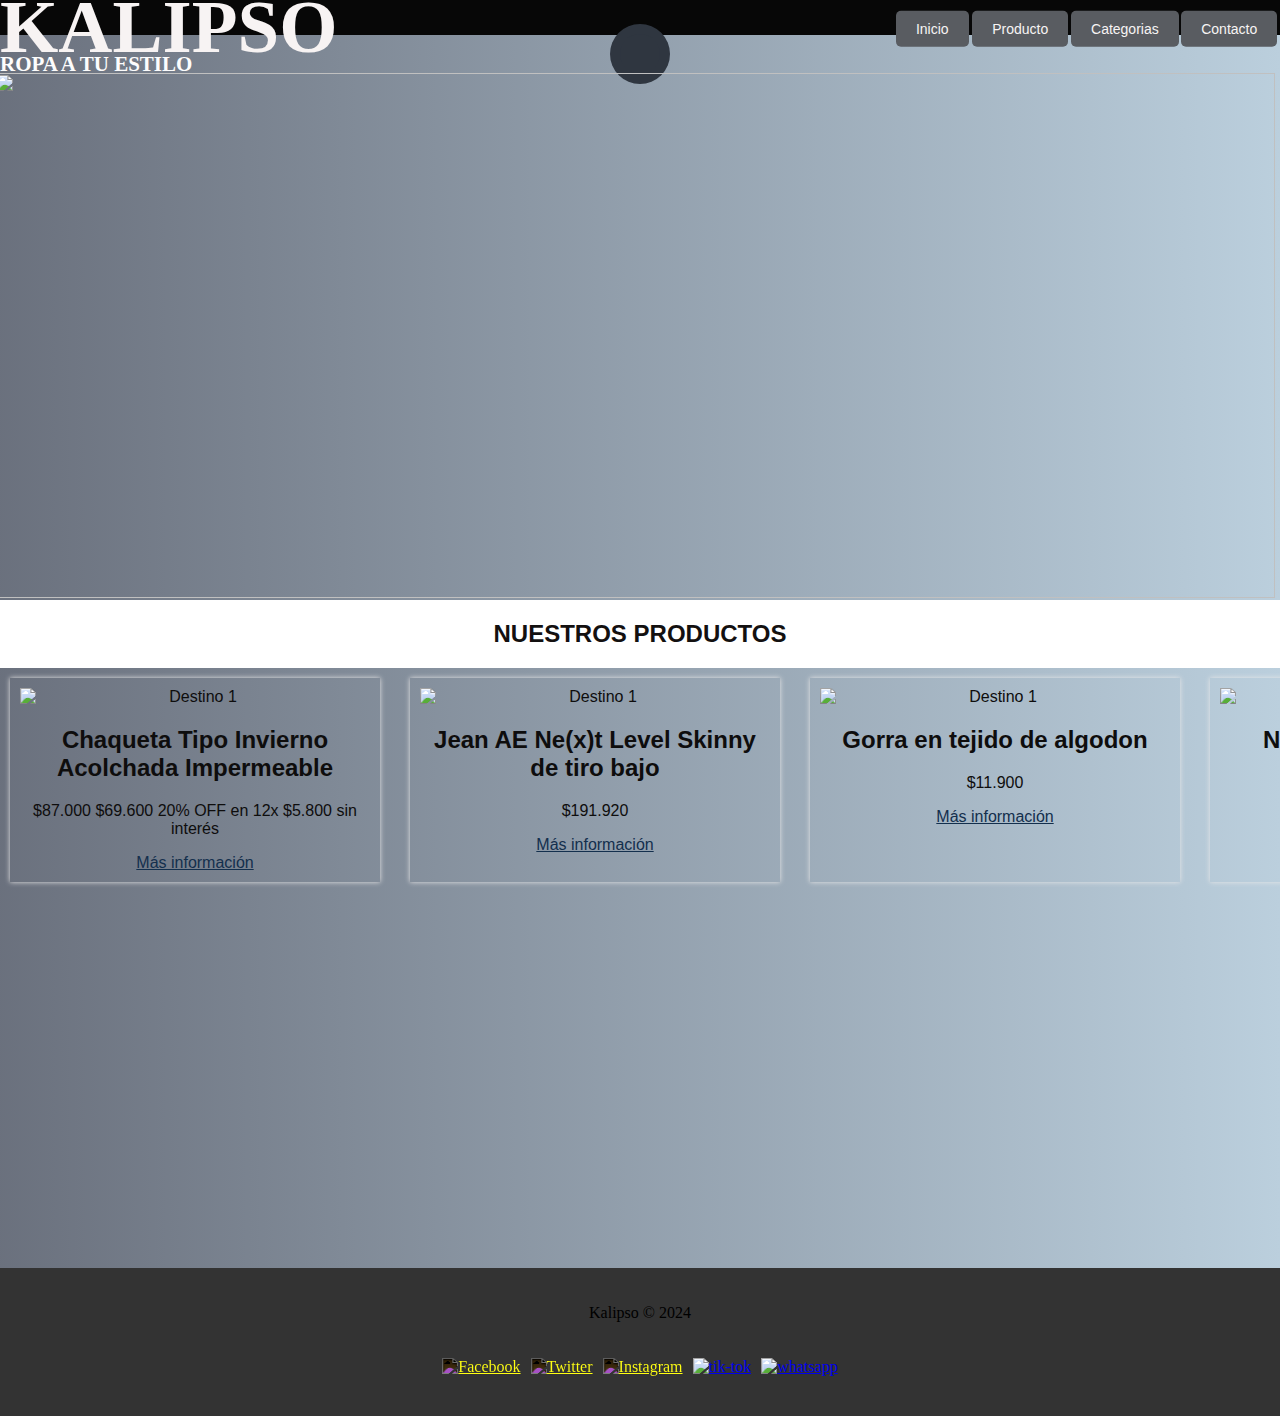
==== commit 2e03dbd1: "Add files via upload" ====
--- a/index.html
+++ b/index.html
@@ -37,13 +37,15 @@
         
         <body> 
             <div class="banner"> 
-              <img src="img/zapatillas.png">
+              <img src="Img/zapatillas.jpeg">
                 <div class="banner-container">
-                  <h2>Cambia tu estilo, cambia tu vida</h2>
-                  <p>Cambia la forma en la cual los otros te ven</p>
-                    <a href="#">Conocenos</a>
-                  </div>
+                  
+                  
+</div>
                 </div>        </body>
+                <style>
+                 
+                </style>
               
         <div class="wave" style="height: 10px; overflow: hidden;" ><svg viewBox="0 0 500 150" preserveAspectRatio="none" style="height: -20%; width: -20%;"><path d="M0.00,49.98 C122.74,142.92 349.20,-49.98 500.00,49.98 L500.00,150.00 L0.00,150.00 Z" style="stroke: none; fill: rgb(242, 244, 247);"></path></svg></div>
     </header>
@@ -60,44 +62,40 @@
         <div class="imagen-port">
           <div class="image-container">
           <section class="articulos">
-            <img src="img/chaquetas.jpeg" width="350px" width=400 alt="Destino 1">
+            <img src="Img/chaquetas.jpg" width="350px" width=400 alt="Destino 1">
             <h2>Chaqueta Tipo Invierno Acolchada Impermeable</h2>
-            <p>$
-              87.000
-              $
-              69.600
+            <p>$87.000
+              $69.600
               20% OFF
               en 12x 
-              $
-              5.800
+              $5.800
                sin interés</p>
             <a href="#" class="btn">Más información</a>
         </section>
         <section class="articulos">
-          <img src="img/jeans.jpeg" width="350px" width=400 alt="Destino 1">
+          <img src="Img/jeans.jpg" width="350px" width=400 alt="Destino 1">
           <h2>Jean AE Ne(x)t Level Skinny de tiro bajo</h2>
-          <p>$ 191.920
+          <p>$191.920
           </p>
           <a href="#" class="btn">Más información</a>
       </section>
       <section class="articulos">
-        <img src="img/gorra.jpeg" width="350px" width=400 alt="Destino 1">
+        <img src="img/gorra2.jpeg" width="350px" width=400 alt="Destino 1">
         <h2>Gorra en tejido de algodon</h2>
-        <p>$ 11.900
+        <p>$11.900
         </p>
         <a href="#" class="btn">Más información</a>
     </section>
     <section class="articulos">
-      <img src="img/tenis.jpeg" width="350px" width=400 alt="Destino 1">
+      <img src="Img/tenis.jpg" width="350px" width=400 alt="Destino 1">
       <h2>Nike Zapatillas running Revolution 7</h2>
-      <p>$
-        225.000</p>
+      <p>$225.000</p>
       <a href="#" class="btn">Más información</a>
   </section>
   <section class="articulos">
-    <img src="img/gorra2.jpeg" width="350px" width=400 alt="Destino 1">
+    <img src="Img/gorra.jpeg" width="350px" width=400 alt="Destino 1">
     <h2>Gorra vans en tejido de algodon</h2>
-    <p>$
+    <p>
       $25.000</p>
     <a href="#" class="btn">Más información</a>
 </section>
@@ -112,19 +110,19 @@
     <footer>
       <div class="social-media-icons">
         <a href="https://www.facebook.com/tu-perfil" target="_blank" class="social-icon facebook">
-          <img src="Iconos/facebook.png" alt="Facebook">
+          <img src="Img/iconos facebook.jpeg" alt="Facebook">
         </a>
         <a href="https://www.twitter.com/tu-perfil" target="_blank" class="social-icon twitter">
-          <img src="Iconos/x.png" alt="Twitter">
+          <img src="Img/iconos twitter.jpeg" alt="Twitter">
         </a>
         <a href="https://www.instagram.com/tu-perfil" target="_blank" class="social-icon instagram">
-          <img src="Iconos/instagram.png" alt="Instagram">
+          <img src="Img/iconos instagram.jpeg" alt="Instagram">
         </a>
         <a href="https://www.tiktok.com/tu-perfil" target="_blank" class="social-icon tik-tok">
-          <img src="Iconos/tik-tok.png" alt="tik-tok">
+          <img src="Img/iconos tik-tok.jpeg" alt="tik-tok">
         </a>
         <a href="https://www.whatsapp.com/tu-perfil" target="_blank" class="social-icon whatsapp">
-          <img src="Iconos/whatsapp.png" alt="whatsapp">
+          <img src="Img/iconos whatsaap.jpeg" alt="whatsapp">
         </a>
         <!-- Agrega más íconos según sea necesario -->
       </div>
@@ -132,4 +130,4 @@
    </footer>
 </body>
 
-</html>
+</html>--- a/estilos.css
+++ b/estilos.css
@@ -59,67 +59,40 @@
             text-transform: uppercase; /* Transforma el texto a mayúsculas */
             font-weight: bold; /* Hace el texto en negrita */
           position: absolute;
-          top:0;
+          top: 0;;
           left:0;
-          margin-top: -10px;
+          margin-top: -16px;/*espacio entre el noombre kalipso y ropa a tu estilo*/
+        
 
 }
 .eslogan{
-    font-size:15px; 
+    font-size:21px; 
             color: #fdfdfd; 
             text-align:left; 
-            margin-bottom: 20px; /* Espacio debajo del título */
+            margin-bottom:-4.5px; /* Espacio debajo del título */
             text-transform: uppercase; /* Transforma el texto a mayúsculas */
             font-weight: bold;
+            position:relative;
             
 }
-/*carrusel*/
-
-body{
-    background-color: red;
-  }
-  .carousel-wrapper {
-    width: 423px;
-    height: 100cm;
-    margin: 0 auto; /* para centrar el carrusel horizontalmente */
-  }
-  .carousel-container {
-    position: relative;
-    width: 100%;
-    overflow: hidden;
-  }
-  
-  .carousel-slide {
-    display: flex;
-    width: 100%;
-    transition: transform 0.6s ease-in-out;
-  }
-  
-  .carousel-slide img {
-    width: 100%;
-    height: auto;
-  }
-  
-  .carousel-prev, .carousel-next {
-    position: absolute;
-    top: 50%;
-    transform: translateY(-50%);
-    font-size: 2em;
-    color: #fff;
-    cursor: pointer;
-  }
-  
-  .carousel-prev {
-    left: 80px;
-  }
-  
-  .carousel-next {
-    right: 80px;
-  }
-  
+.banner {
+  right: 30px;
+left:-5px;
+margin: top 5px;;
+position: relative;
+}
+.banner img {
+width: 100%;
+height:13.9cm;
+}
+
+
+.banner a :hover{
+  background: 51,51,51,0.5;
+}
 .linea-horizontal {
     width:50cm; /* Ancho de la línea */
-    height:40px; /* Altura de la línea */
+    height:35px; /* Altura de la línea */
     background-color: #070707; /* Color de la línea */
     border: none; /* Elimina los bordes predeterminados */
     
@@ -168,8 +141,9 @@
     left: calc(110% - 6cm);
 }
 .titulo {
-    color: rgb(19, 16, 16);/*centrado del subtitulo productos recomendados*/
-    text-align: center;
+    color: rgb(19, 16, 16);/*color del subtitulo*/
+    text-align: center; /*centrado del subtitulo nuestro producto*/
+    font-family: Verdana, Geneva, Tahoma, sans-serif; /*estilo de letra*/
     }
     header{
         width: 100%;
@@ -191,6 +165,10 @@
 background: -webkit-linear-gradient(to right, #5b6270e7, #bbcfdd);  ;  
 background: linear-gradient(to right, #5b6270e7, #bbcfdd); 
     
+ }
+ 
+ .btn{
+  color: #132f4d;/*color del boton mas informacion*/
  }
  
  /*Boton de busqueda*/  
@@ -240,12 +218,12 @@
     line-height: 40px;
     width: 0px;}
   .articulos {
-    border: 5px solid black;
-    background-color:#2f3640;
-    padding: 20px;
+    padding: 10px;
     margin: 10px;
     text-align:center;
-    box-shadow: 0px 0px 5px rgba(0, 0, 0, 0.3);
+    box-shadow: 0px 0px 5px rgb(235, 233, 233);
+    font-family: Verdana, Geneva, Tahoma, sans-serif;/*estilo de letra de los articulos*/
+    color: #0e0d0d; /*color de la letra de los articulos*/
 }
 
 .articulos img {
@@ -258,3 +236,41 @@
   display: flex;
   gap: 10px; /* Espacio entre imágenes */
 }
+/*Footer*/
+.copy{
+  text-align: center;
+}
+footer {
+  background-color: #333; /* Color de fondo del pie de página */
+  padding: 20px;
+  text-align: center;
+}
+
+.social-media-icons {
+  display: flex;
+  justify-content: center;
+  gap: 10px; /* Espacio entre íconos */
+}
+
+.social-icon img {
+  width: 24px; /* Tamaño del ícono */
+  height: 24px;
+  transition: transform 0.3s; /* Transición suave para el hover */
+}
+
+.social-icon:hover img {
+  transform: scale(1.1); /* Aumenta el tamaño del ícono al pasar el ratón */
+}
+
+.facebook img {
+  filter: invert(1); /* Opcional: cambia el color del ícono para que se vea bien sobre un fondo oscuro */
+}
+
+.twitter img {
+  filter: invert(1);
+}
+
+.instagram img {
+  filter: invert(1);
+}
+   